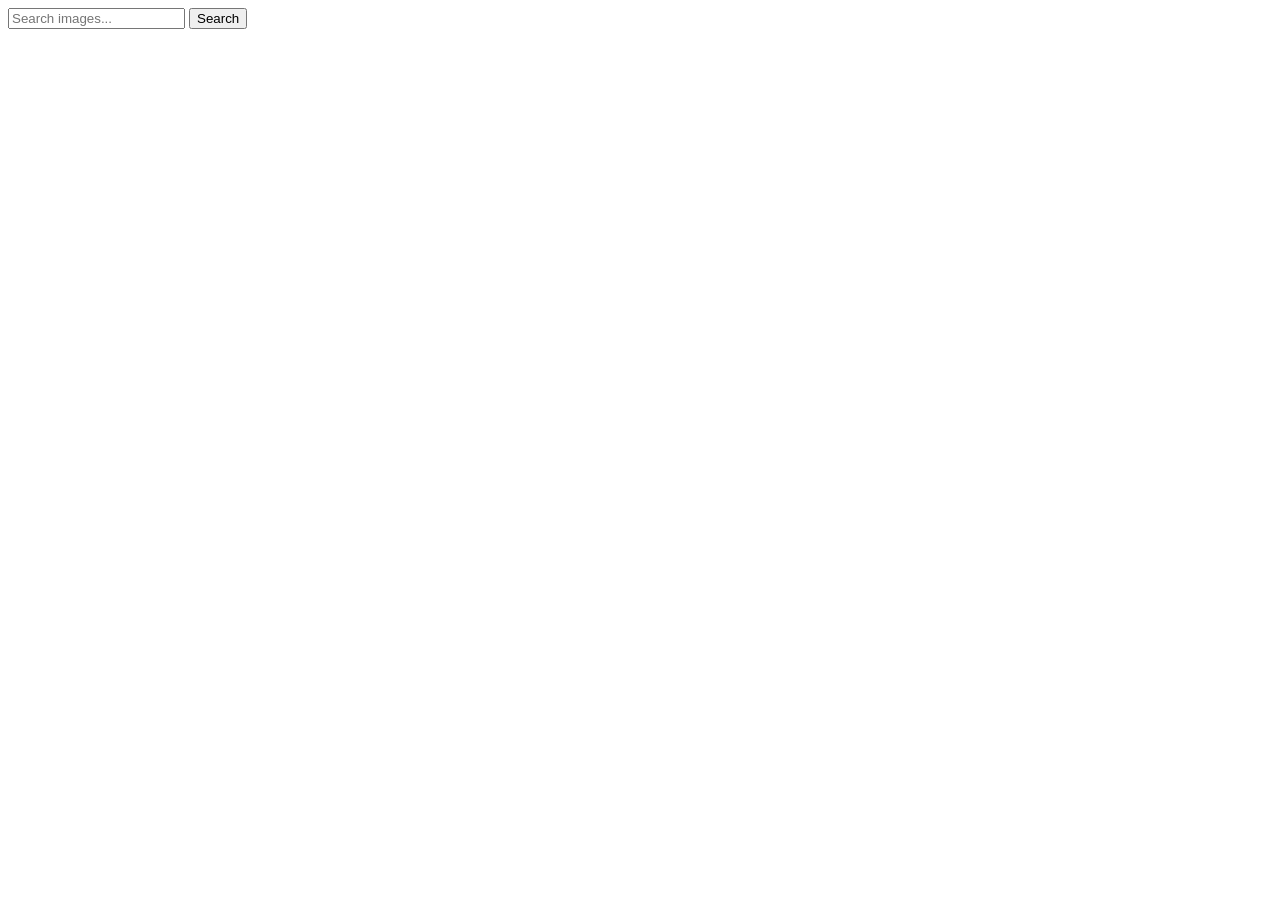
==== index.html @ 4ab7e52d "Deploying to gh-pages from @ yakovleva2904/goit-js-hw-12@0aacc757318f4d51a14a0ffa7eb5fd44fee06d3e 🚀" ====
<!DOCTYPE html>
<html lang="en">

<head>
  <meta charset="UTF-8" />
  <meta name="viewport" content="width=device-width, initial-scale=1.0" />
  <title>Homework 12</title>
  <script type="module" crossorigin src="/goit-js-hw-12/index.js"></script>
  <link rel="modulepreload" crossorigin href="/goit-js-hw-12/assets/vendor-B07T6_gy.js">
  <link rel="stylesheet" crossorigin href="/goit-js-hw-12/assets/index-DbnJ1wN2.css">
</head>

<body>

  <div class="container">

    <form class="search-form js-search-form">
      <input class="search-input js-search-input" type="text" name="user_query" placeholder="Search images...">
      <button class="search-btn" type="submit">Search</button>
    </form>

    <ul class="gallery js-gallery"></ul>

    <span class="loader js-loader is-hidden"></span>

  </div>


</body>

</html>
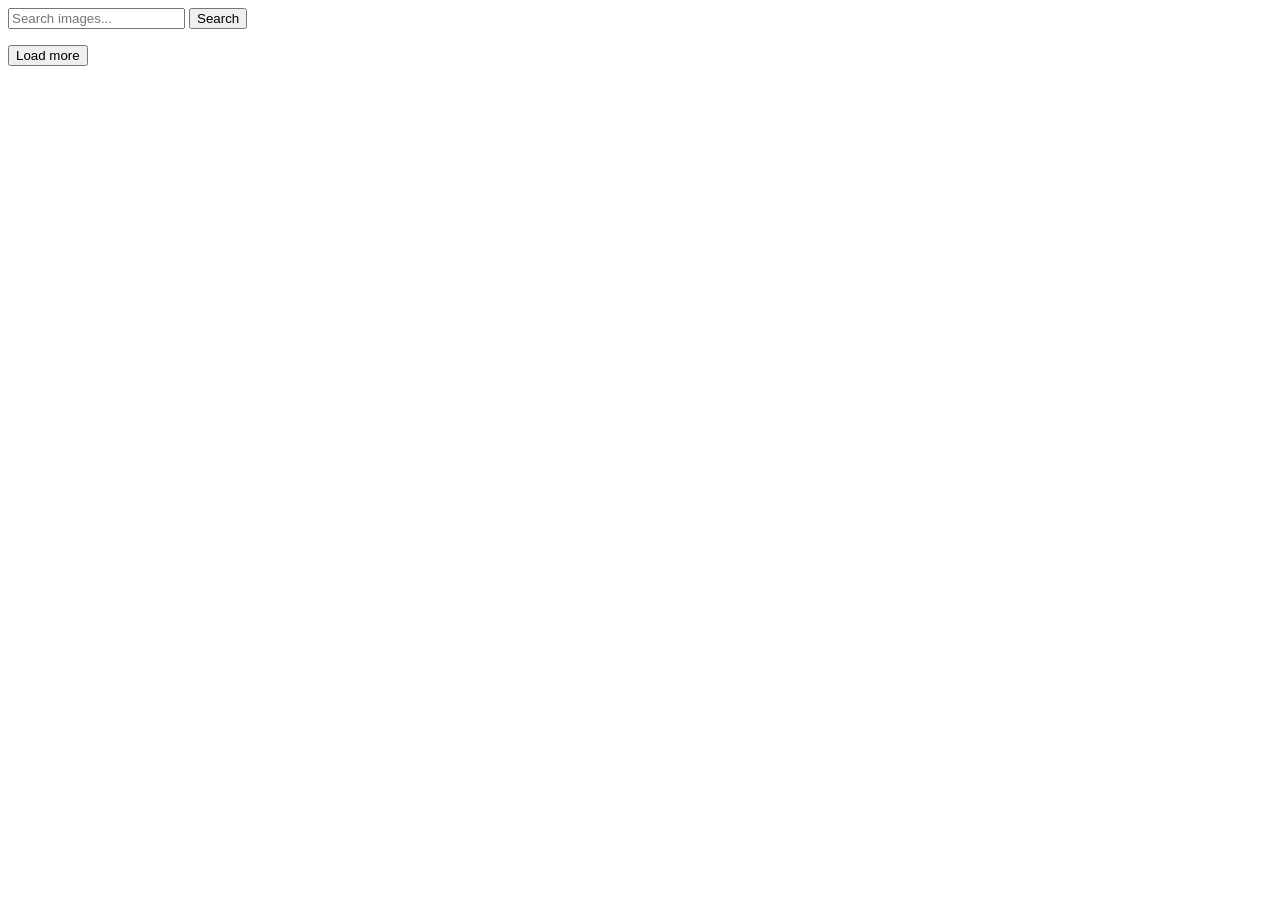
==== commit be107c8f: "Deploying to gh-pages from @ yakovleva2904/goit-js-hw-12@bbc9531c1b9daa2e626324cfba5ddba5a2efe8a1 🚀" ====
--- a/index.html
+++ b/index.html
@@ -6,8 +6,8 @@
   <meta name="viewport" content="width=device-width, initial-scale=1.0" />
   <title>Homework 12</title>
   <script type="module" crossorigin src="/goit-js-hw-12/index.js"></script>
-  <link rel="modulepreload" crossorigin href="/goit-js-hw-12/assets/vendor-B07T6_gy.js">
-  <link rel="stylesheet" crossorigin href="/goit-js-hw-12/assets/index-DbnJ1wN2.css">
+  <link rel="modulepreload" crossorigin href="/goit-js-hw-12/assets/vendor-D6BwaWIN.js">
+  <link rel="stylesheet" crossorigin href="/goit-js-hw-12/assets/index-BfeSUvVI.css">
 </head>
 
 <body>
@@ -22,6 +22,7 @@
     <ul class="gallery js-gallery"></ul>
 
     <span class="loader js-loader is-hidden"></span>
+    <button class="load-more js-load-more is-hidden" type="button">Load more</button>
 
   </div>
 
